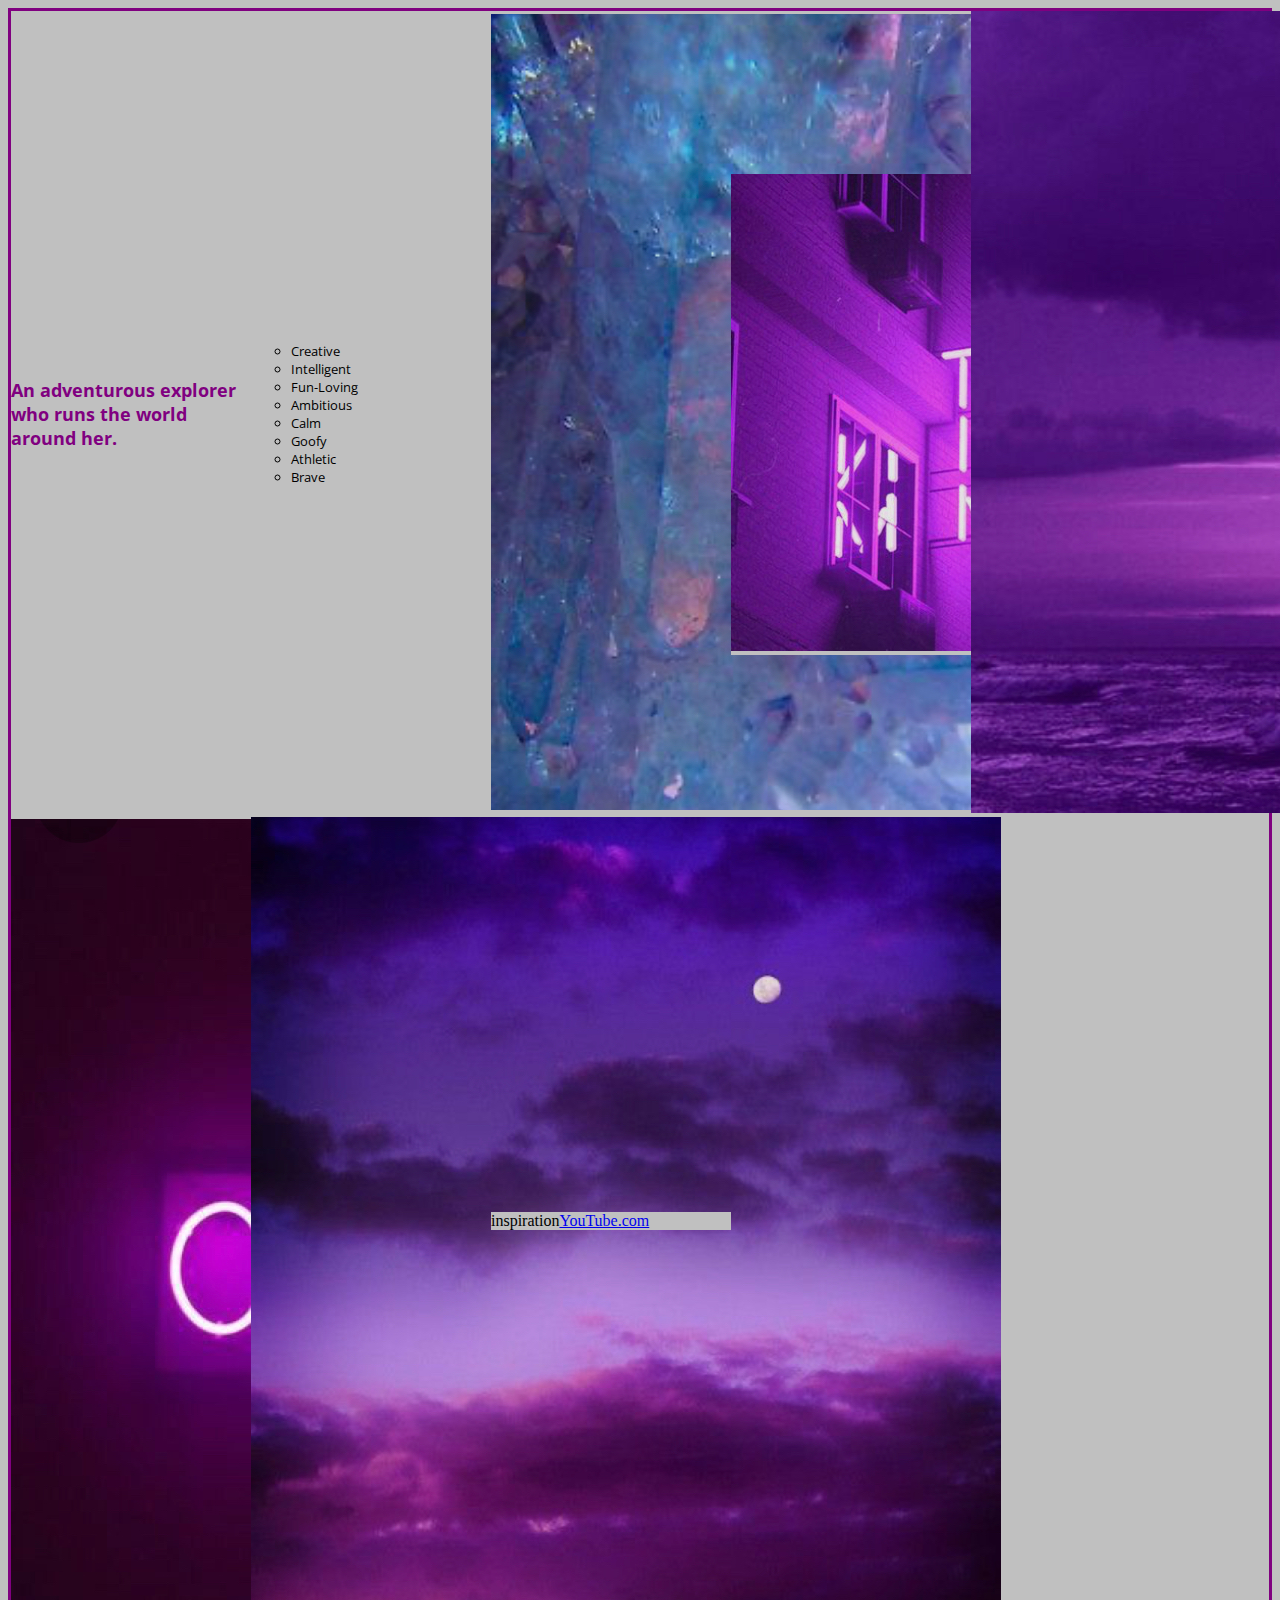
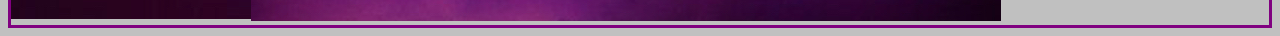
==== index.html @ c7c6ab69 "flexbox" ====
<!DOCTYPE HTML>
<html>
    <head>
        <title>What's Your Story?</title>
        <meta charset="utf-8">
        <meta name="description" content="This is my story">
        <meta name="author" content="Nadeah West">
        <link href="https://fonts.googleapis.com/css?family=Open+Sans&display=swap" rel="stylesheet">
        <style>
            html{
                box-sizing:border-box;
                }
                *,*:before, *after {box-sizing:inherit;
                }
            #menu{
                border:3px solid purple; display:flex; flex-direction: row; align-items: center; flex-wrap:wrap;
                }
            section{
                background: #C0C0C0;
                Margin: 10px
                Padding: 20px
                border: 1px dotted purple;
                width:240px
                }
            .title{
                background color: #C0C0C0;
                color: purple
                line-height: 4em;
                }
            h1 {
                color: Purple;
                font-size: large;
                font-family: 'Open Sans', sans-serif;
                background: #C0C0C0;
                }
            h2{
                color: black;
                font-size: Medium;
                font-family: 'Open Sans', sans-serif;
                background: #C0C0C0;
                }
            h3{
                color: black;
                font-size: Small;
                font-family: 'Open Sans', sans-serif;
                background: #C0C0C0;
                }
            body{
                background-color: #C0C0C0;
                }
            ul{
                list-style-type: circle;
                color: black;
                font-size: Small;
                font-family: 'Open Sans', sans-serif;
                background: #C0C0C0;
                }
        </style>
    </head>
    <body>
        <div id="menu">
        <section class="title">
        <h1>An adventurous explorer who runs the world around her.</h1>
        </section>

        <section class="adjs">
            <ul>
                <li>Creative</li>
                <li>Intelligent</li>
                <li>Fun-Loving</li>
                <li>Ambitious</li>
                <li>Calm</li>
                <li>Goofy</li>
                <li>Athletic</li>
                <li>Brave</li>
            </ul>
        </section>

        <section class="pic">
            <img src="media/file-4.jpeg" alt="crystals">
        </section>

        <section class="pic">
            <img src="media/file4-2.jpeg" alt="trapped in my head">
        </section>

        <section class="pic">
            <img src="media/file5-1.jpeg" alt="purple sunset">
        </section>

        <section class="pic">
            <img src="media/file3-2.jpeg" alt="chill">
        </section>

        <section class="pic">
            <img src="media/file1-2.jpeg" alt="purple moon">
        </section>

        <section class="pic">
            inspiration<a href="https://www.youtube.com/">YouTube.com</a>
        </section>

        </div>
    </body>
</html>
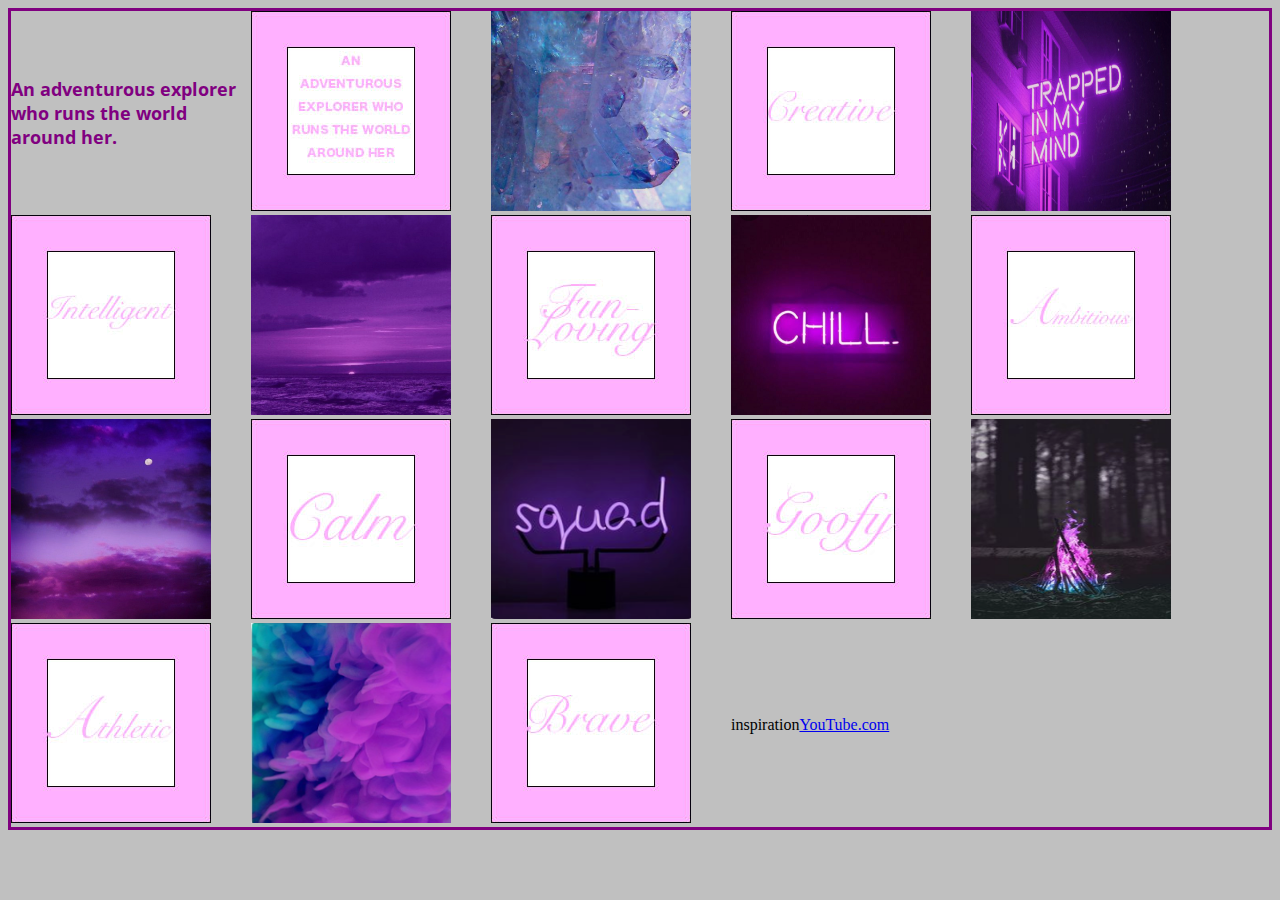
==== commit 609855a5: "creative content" ====
--- a/index.html
+++ b/index.html
@@ -63,40 +63,75 @@
         <h1>An adventurous explorer who runs the world around her.</h1>
         </section>
 
-        <section class="adjs">
-            <ul>
-                <li>Creative</li>
-                <li>Intelligent</li>
-                <li>Fun-Loving</li>
-                <li>Ambitious</li>
-                <li>Calm</li>
-                <li>Goofy</li>
-                <li>Athletic</li>
-                <li>Brave</li>
-            </ul>
+        <section class="pic">
+            <img src="media/Motto.jpg" alt="Motto" width="200" height="200">
         </section>
 
         <section class="pic">
-            <img src="media/file-4.jpeg" alt="crystals">
+            <img src="media/file-4.jpeg" alt="crystals" width="200" height="200">
+        </section>
+
+         <section class="pic">
+            <img src="media/creative.jpg" alt="creative" width="200" height="200">
         </section>
 
         <section class="pic">
-            <img src="media/file4-2.jpeg" alt="trapped in my head">
+            <img src="media/file4-2.jpeg" alt="trapped in my head" width="200" height="200">
         </section>
 
         <section class="pic">
-            <img src="media/file5-1.jpeg" alt="purple sunset">
+            <img src="media/intelligent.jpg" alt="intelligent" width="200" height="200">
         </section>
 
         <section class="pic">
-            <img src="media/file3-2.jpeg" alt="chill">
+            <img src="media/file5-1.jpeg" alt="purple sunset" width="200" height="200">
         </section>
 
         <section class="pic">
-            <img src="media/file1-2.jpeg" alt="purple moon">
+            <img src="media/fun-loving.jpg" alt="fun-loving" width="200" height="200">
         </section>
 
         <section class="pic">
+            <img src="media/file3-2.jpeg" alt="chill" width="200" height="200">
+        </section>
+
+        <section class="pic">
+            <img src="media/ambitious.jpg" alt="ambitious" width="200" height="200">
+        </section>
+
+        <section class="pic">
+            <img src="media/file1-2.jpeg" alt="purple moon" width="200" height="200">
+        </section>
+
+        <section class="pic">
+            <img src="media/calm.jpg" alt="calm" width="200" height="200">
+        </section>
+
+        <section class="pic">
+            <img src="media/squad.png" alt="brave" width="200" height="200">
+        </section>
+
+        <section class="pic">
+            <img src="media/goofy.jpg" alt="goofy" width="200" height="200">
+        </section>
+
+        <section class="pic">
+            <img src="media/purple%20fire.png" alt="brave" width="200" height="200">
+        </section>
+
+        <section class="pic">
+            <img src="media/athletic.jpg" alt="athletic" width="200" height="200">
+        </section>
+
+        <section class="pic">
+            <img src="media/purple%20smoke.png" alt="brave" width="200" height="200">
+        </section>
+
+        <section class="pic">
+            <img src="media/brave.jpg" alt="brave" width="200" height="200">
+        </section>
+
+        <section class="inspiration">
             inspiration<a href="https://www.youtube.com/">YouTube.com</a>
         </section>
 
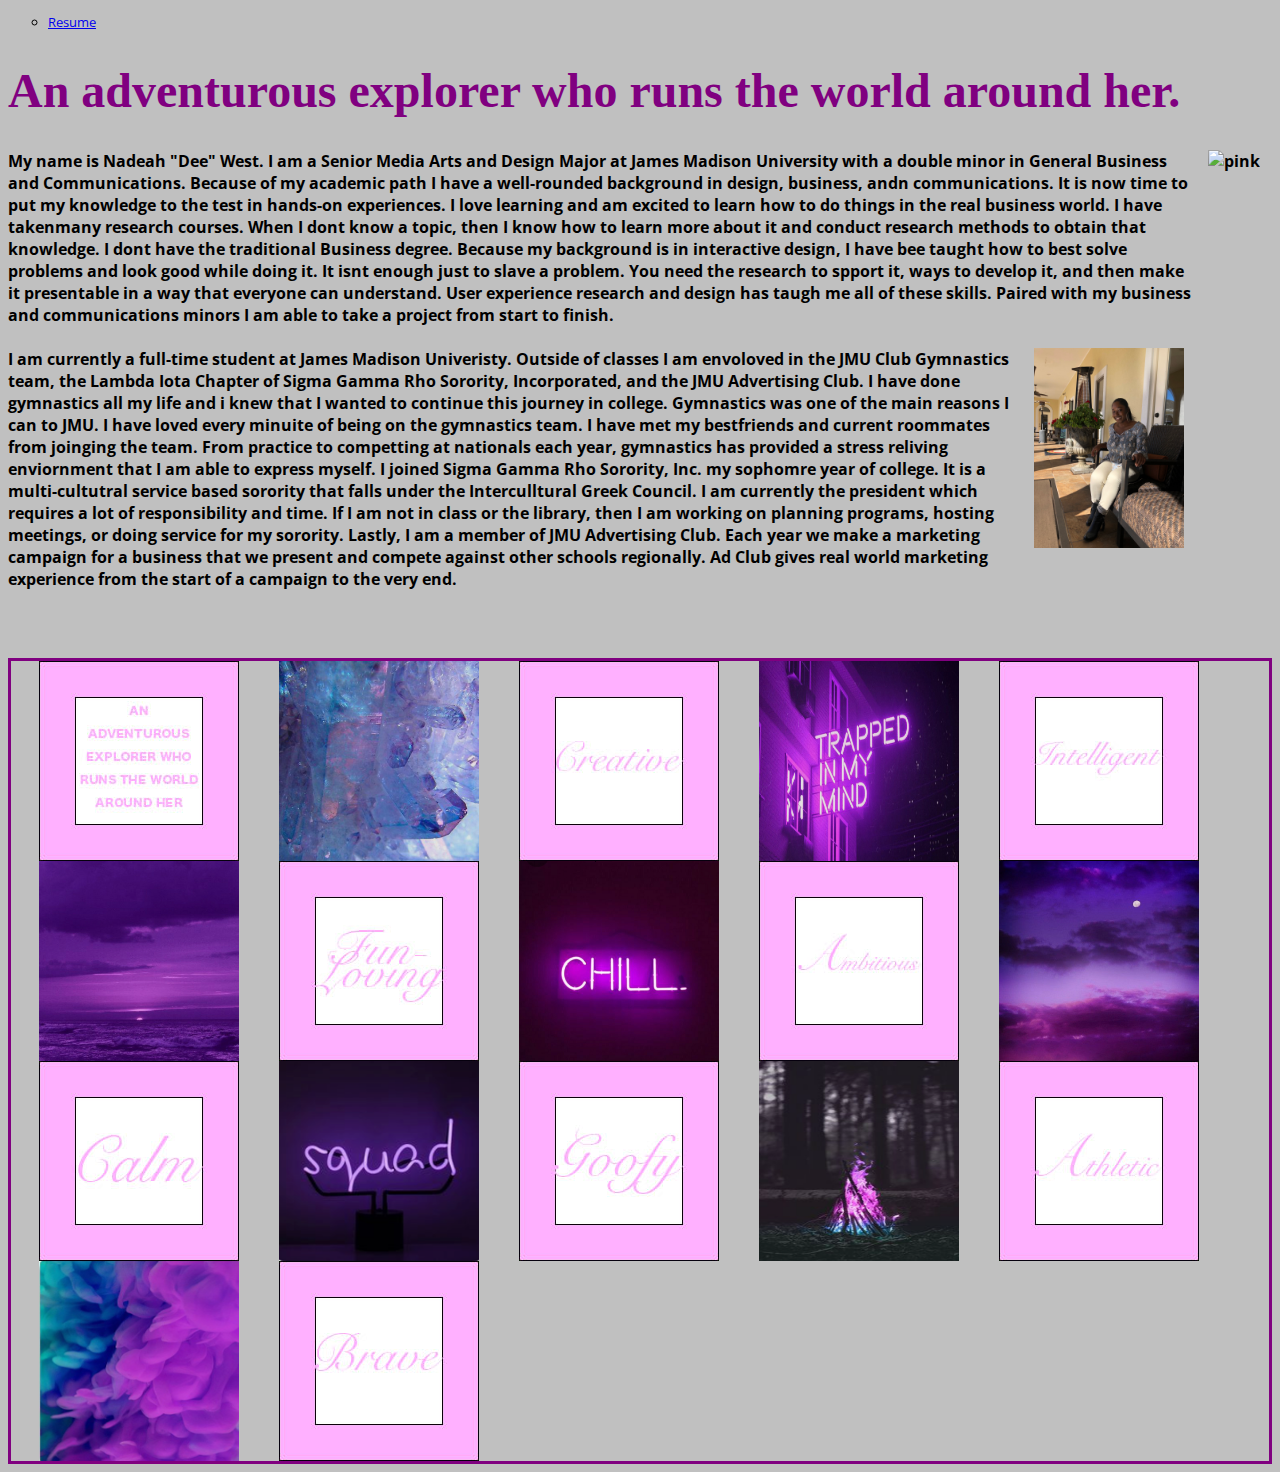
==== commit 8db93064: "final?" ====
--- a/index.html
+++ b/index.html
@@ -6,63 +6,33 @@
         <meta name="description" content="This is my story">
         <meta name="author" content="Nadeah West">
         <link href="https://fonts.googleapis.com/css?family=Open+Sans&display=swap" rel="stylesheet">
-        <style>
-            html{
-                box-sizing:border-box;
-                }
-                *,*:before, *after {box-sizing:inherit;
-                }
-            #menu{
-                border:3px solid purple; display:flex; flex-direction: row; align-items: center; flex-wrap:wrap;
-                }
-            section{
-                background: #C0C0C0;
-                Margin: 10px
-                Padding: 20px
-                border: 1px dotted purple;
-                width:240px
-                }
-            .title{
-                background color: #C0C0C0;
-                color: purple
-                line-height: 4em;
-                }
-            h1 {
-                color: Purple;
-                font-size: large;
-                font-family: 'Open Sans', sans-serif;
-                background: #C0C0C0;
-                }
-            h2{
-                color: black;
-                font-size: Medium;
-                font-family: 'Open Sans', sans-serif;
-                background: #C0C0C0;
-                }
-            h3{
-                color: black;
-                font-size: Small;
-                font-family: 'Open Sans', sans-serif;
-                background: #C0C0C0;
-                }
-            body{
-                background-color: #C0C0C0;
-                }
-            ul{
-                list-style-type: circle;
-                color: black;
-                font-size: Small;
-                font-family: 'Open Sans', sans-serif;
-                background: #C0C0C0;
-                }
-        </style>
+        <link rel="stylesheet" href="style.css">
+
+
     </head>
     <body>
+
+        <nav><ul>
+            <li><a href="West-Resume.html">Resume</a></li>
+        </ul></nav>
+
+        <h1>An adventurous explorer who runs the world around her.</h1>
+
+        <h2>
+            <img src="media/Pink.jpeg" alt="pink" height="200">
+            My name is Nadeah "Dee" West. I am a Senior Media Arts and Design Major at James Madison University with a double minor in General Business and Communications. Because of my academic path I have a well-rounded background in design, business, andn communications. It is now time to put my knowledge to the test in hands-on experiences. I love learning and am excited to learn how to do things in the real business world. I have takenmany research courses. When I dont know a topic, then I know how to learn more about it and conduct research methods to obtain that knowledge. I dont have the traditional Business degree. Because my background is in interactive design, I have bee taught how to best solve problems and look good while doing it. It isnt enough just to slave a problem. You need the research to spport it, ways to develop it, and then make it presentable in a way that everyone can understand. User experience research and design has taugh me all of these skills. Paired with my business and communications minors I am able to take a project from start to finish.
+
+            <br>
+            <br>
+            <img src="media/smile.jpeg" alt="smile" height="200">
+            I am currently a full-time student at James Madison Univeristy. Outside of classes I am envoloved in the JMU Club Gymnastics team, the Lambda Iota Chapter of Sigma Gamma Rho Sorority, Incorporated, and the JMU Advertising Club. I have done gymnastics all my life and i knew that I wanted to continue this journey in college. Gymnastics was one of the main reasons I can to JMU. I have loved every minuite of being on the gymnastics team. I have met my bestfriends and current roommates from joinging the team. From practice to competting at nationals each year, gymnastics has provided a stress reliving enviornment that I am able to express myself. I joined Sigma Gamma Rho Sorority, Inc. my sophomre year of college. It is a multi-cultutral service based sorority that falls under the Interculltural Greek Council. I am currently the president which requires a lot of responsibility and time. If I am not in class or the library, then I am working on planning programs, hosting meetings, or doing service for my sorority. Lastly, I am a member of JMU Advertising Club. Each year we make a marketing campaign for a business that we present and compete against other schools regionally. Ad Club gives real world marketing experience from the start of a campaign to the very end.
+        </h2>
+
+        <br>
+        <br>
+        <br>
+
         <div id="menu">
-        <section class="title">
-        <h1>An adventurous explorer who runs the world around her.</h1>
-        </section>
-
         <section class="pic">
             <img src="media/Motto.jpg" alt="Motto" width="200" height="200">
         </section>
@@ -131,10 +101,6 @@
             <img src="media/brave.jpg" alt="brave" width="200" height="200">
         </section>
 
-        <section class="inspiration">
-            inspiration<a href="https://www.youtube.com/">YouTube.com</a>
-        </section>
-
         </div>
     </body>
 </html>   
--- a/style.css
+++ b/style.css
@@ -0,0 +1,58 @@
+ <meta charset="utf-8">
+
+        <link href="https://fonts.googleapis.com/css?family=Open+Sans&display=swap" rel="stylesheet">
+        <style>
+            html{
+                box-sizing:border-box;
+                }
+                *,*:before, *after {box-sizing:inherit;
+                }
+            #menu{
+                border:3px solid purple; display:flex; flex-direction: row; align-items: center; flex-wrap:wrap;
+                }
+            section{
+                background: #C0C0C0;
+                Margin: 10px
+                Padding: 20px
+                border: 1px dotted purple;
+                width:240px
+                }
+            .title{
+                background color: #C0C0C0;
+                color: purple
+                line-height: 4em;
+                }
+            h1 {
+                color: Purple;
+                font-size: xxx-large;
+                text-align: center
+                font-family: 'Open Sans', sans-serif;
+                background: #C0C0C0;
+                }
+            h2{
+                color: black;
+                font-size: Medium;
+                font-family: 'Open Sans', sans-serif;
+                background: #C0C0C0;
+                }
+            h3{
+                color: black;
+                font-size: Small;
+                font-family: 'Open Sans', sans-serif;
+                background: #C0C0C0;
+                }
+            body{
+                background-color: #C0C0C0;
+                }
+            ul{
+                list-style-type: circle;
+                color: black;
+                font-size: Small;
+                font-family: 'Open Sans', sans-serif;
+                background: #C0C0C0;
+                }
+            img{
+                float:right;
+                margin: 0 12px;
+                }
+        </style>
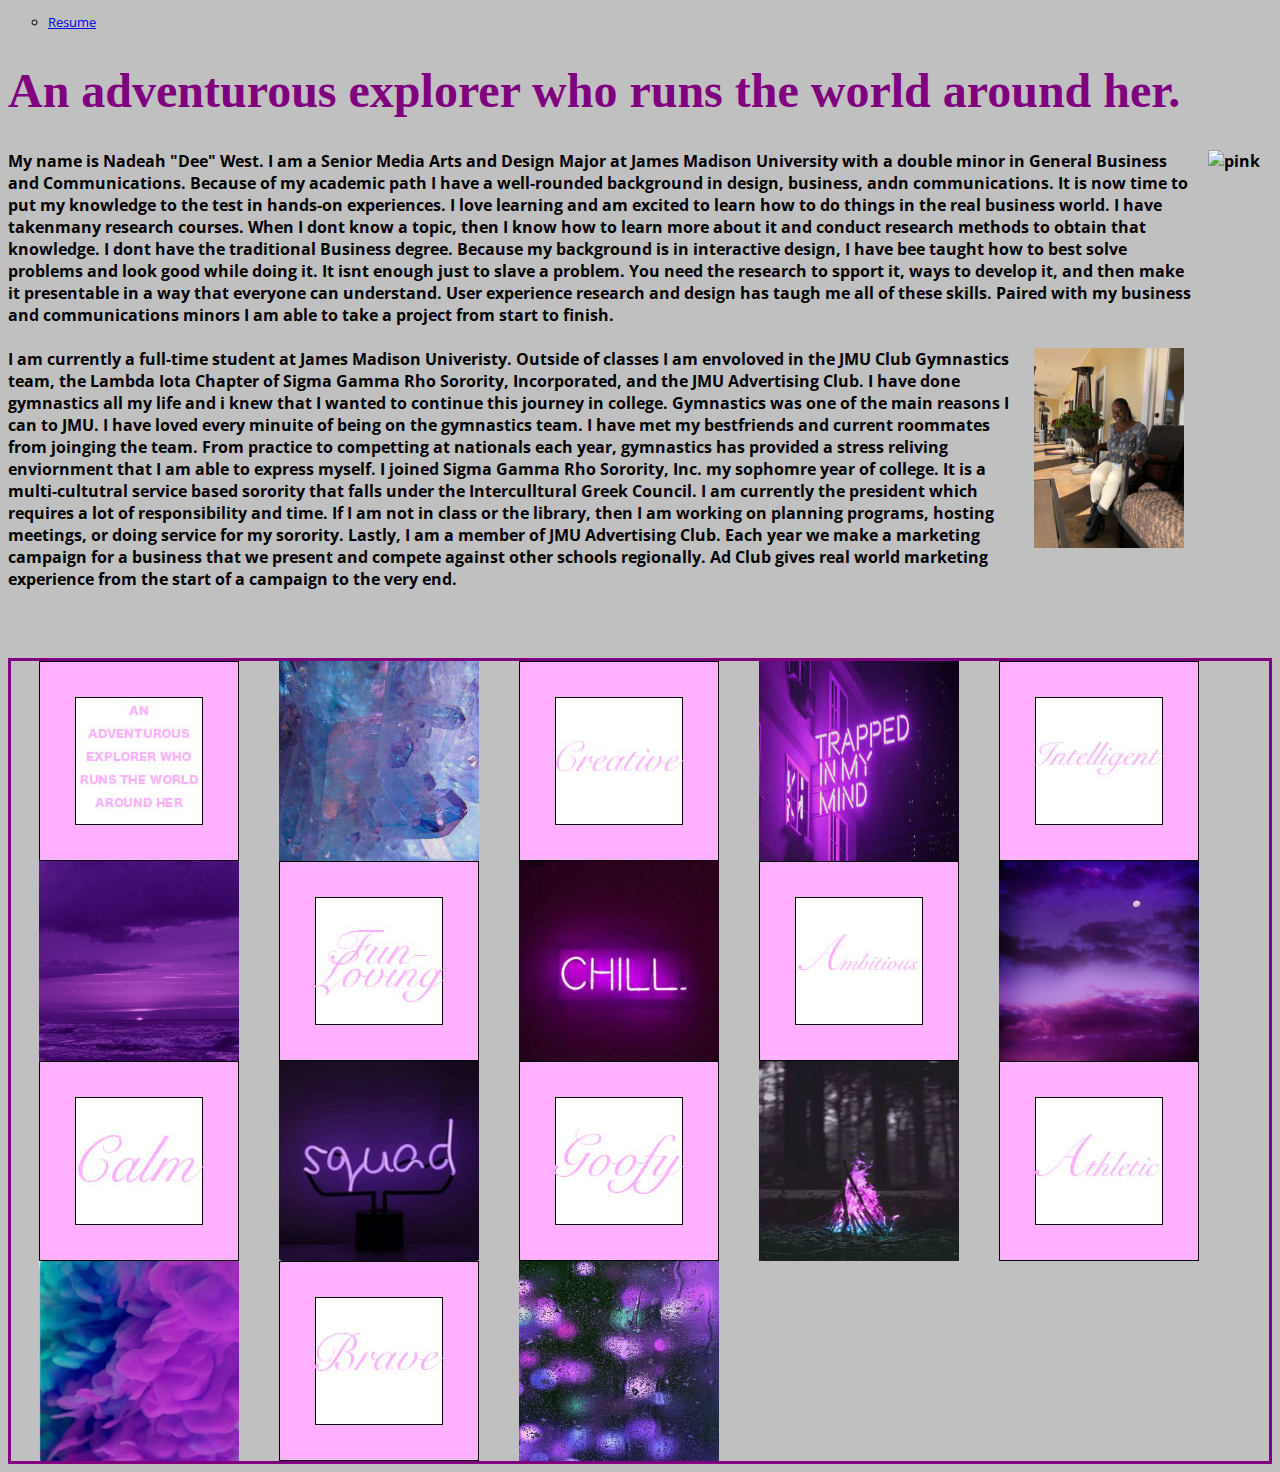
==== commit d4fbbf90: "final?" ====
--- a/index.html
+++ b/index.html
@@ -1,5 +1,5 @@
 <!DOCTYPE HTML>
-<html>
+<html lang="en">
     <head>
         <title>What's Your Story?</title>
         <meta charset="utf-8">
@@ -101,6 +101,10 @@
             <img src="media/brave.jpg" alt="brave" width="200" height="200">
         </section>
 
+        <section class="pic">
+            <img src="media/file-7.jpeg" alt="lights" width="200" height="200">
+        </section>
+
         </div>
     </body>
 </html>   
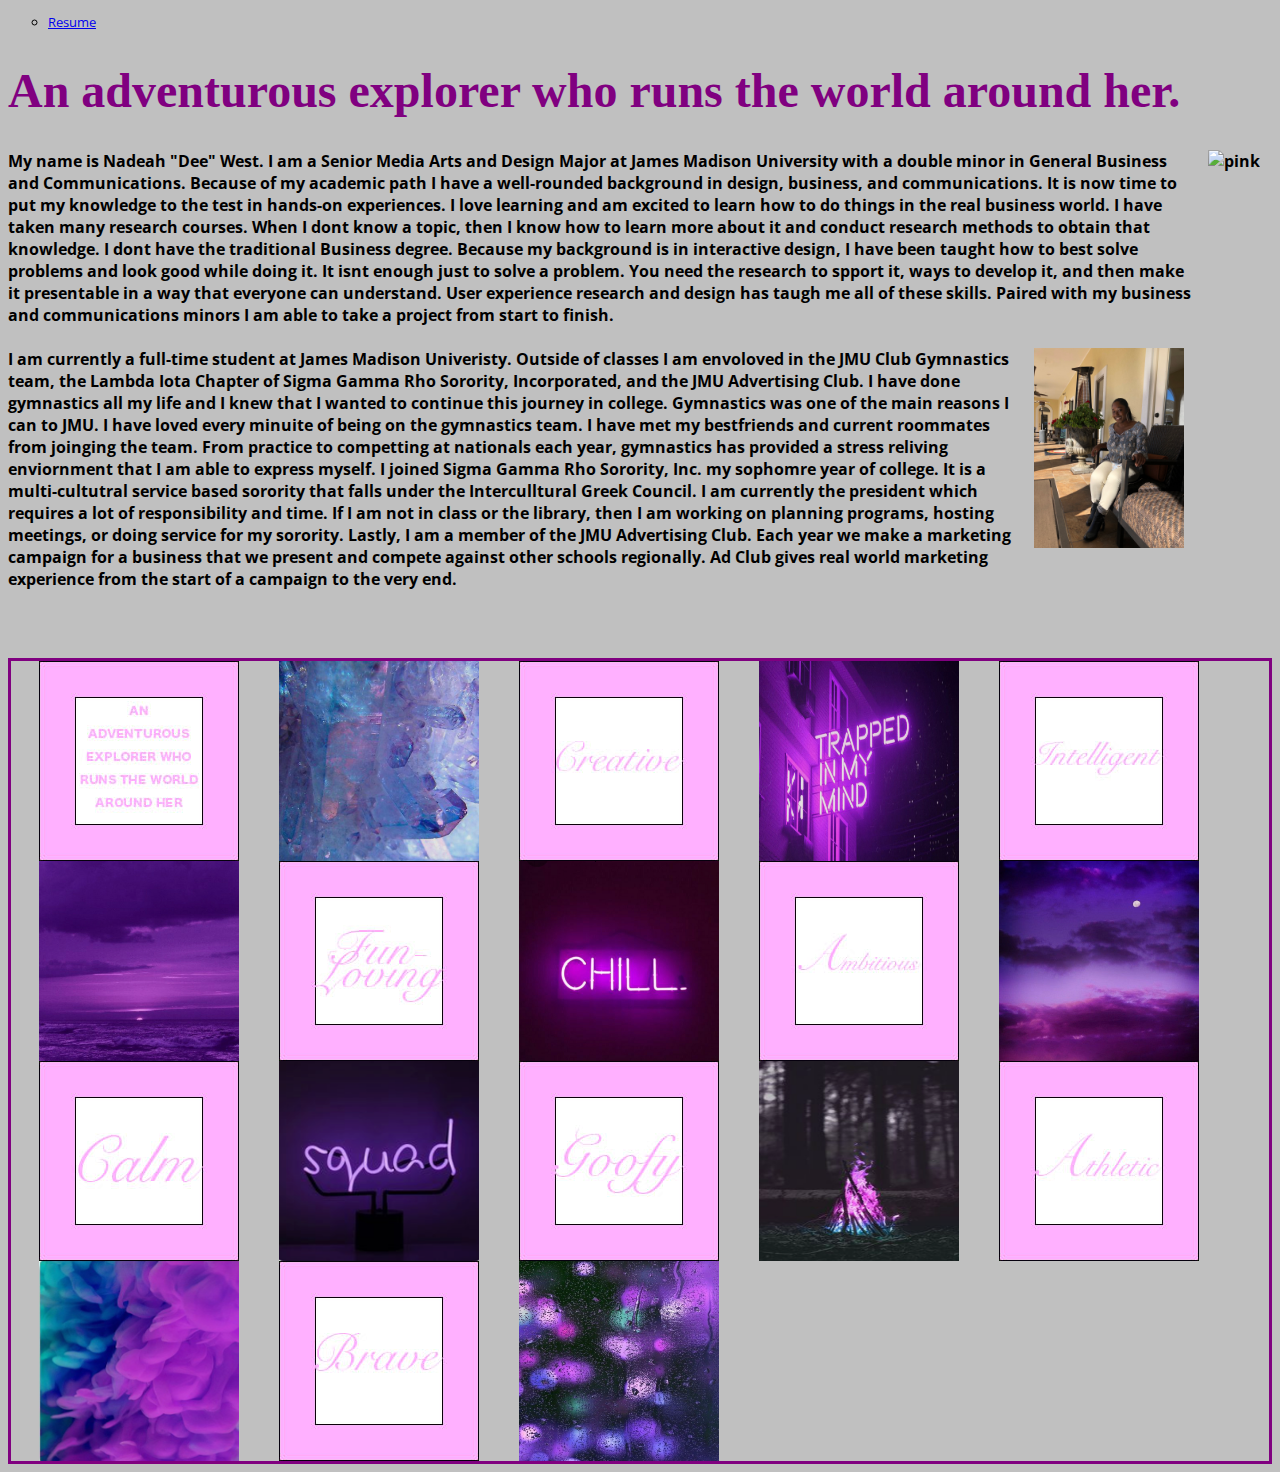
==== commit 20bc62ed: "correct typos" ====
--- a/index.html
+++ b/index.html
@@ -20,12 +20,12 @@
 
         <h2>
             <img src="media/Pink.jpeg" alt="pink" height="200">
-            My name is Nadeah "Dee" West. I am a Senior Media Arts and Design Major at James Madison University with a double minor in General Business and Communications. Because of my academic path I have a well-rounded background in design, business, andn communications. It is now time to put my knowledge to the test in hands-on experiences. I love learning and am excited to learn how to do things in the real business world. I have takenmany research courses. When I dont know a topic, then I know how to learn more about it and conduct research methods to obtain that knowledge. I dont have the traditional Business degree. Because my background is in interactive design, I have bee taught how to best solve problems and look good while doing it. It isnt enough just to slave a problem. You need the research to spport it, ways to develop it, and then make it presentable in a way that everyone can understand. User experience research and design has taugh me all of these skills. Paired with my business and communications minors I am able to take a project from start to finish.
+            My name is Nadeah "Dee" West. I am a Senior Media Arts and Design Major at James Madison University with a double minor in General Business and Communications. Because of my academic path I have a well-rounded background in design, business, and communications. It is now time to put my knowledge to the test in hands-on experiences. I love learning and am excited to learn how to do things in the real business world. I have taken many research courses. When I dont know a topic, then I know how to learn more about it and conduct research methods to obtain that knowledge. I dont have the traditional Business degree. Because my background is in interactive design, I have been taught how to best solve problems and look good while doing it. It isnt enough just to solve a problem. You need the research to spport it, ways to develop it, and then make it presentable in a way that everyone can understand. User experience research and design has taugh me all of these skills. Paired with my business and communications minors I am able to take a project from start to finish.
 
             <br>
             <br>
             <img src="media/smile.jpeg" alt="smile" height="200">
-            I am currently a full-time student at James Madison Univeristy. Outside of classes I am envoloved in the JMU Club Gymnastics team, the Lambda Iota Chapter of Sigma Gamma Rho Sorority, Incorporated, and the JMU Advertising Club. I have done gymnastics all my life and i knew that I wanted to continue this journey in college. Gymnastics was one of the main reasons I can to JMU. I have loved every minuite of being on the gymnastics team. I have met my bestfriends and current roommates from joinging the team. From practice to competting at nationals each year, gymnastics has provided a stress reliving enviornment that I am able to express myself. I joined Sigma Gamma Rho Sorority, Inc. my sophomre year of college. It is a multi-cultutral service based sorority that falls under the Interculltural Greek Council. I am currently the president which requires a lot of responsibility and time. If I am not in class or the library, then I am working on planning programs, hosting meetings, or doing service for my sorority. Lastly, I am a member of JMU Advertising Club. Each year we make a marketing campaign for a business that we present and compete against other schools regionally. Ad Club gives real world marketing experience from the start of a campaign to the very end.
+            I am currently a full-time student at James Madison Univeristy. Outside of classes I am envoloved in the JMU Club Gymnastics team, the Lambda Iota Chapter of Sigma Gamma Rho Sorority, Incorporated, and the JMU Advertising Club. I have done gymnastics all my life and I knew that I wanted to continue this journey in college. Gymnastics was one of the main reasons I can to JMU. I have loved every minuite of being on the gymnastics team. I have met my bestfriends and current roommates from joinging the team. From practice to competting at nationals each year, gymnastics has provided a stress reliving enviornment that I am able to express myself. I joined Sigma Gamma Rho Sorority, Inc. my sophomre year of college. It is a multi-cultutral service based sorority that falls under the Interculltural Greek Council. I am currently the president which requires a lot of responsibility and time. If I am not in class or the library, then I am working on planning programs, hosting meetings, or doing service for my sorority. Lastly, I am a member of the JMU Advertising Club. Each year we make a marketing campaign for a business that we present and compete against other schools regionally. Ad Club gives real world marketing experience from the start of a campaign to the very end.
         </h2>
 
         <br>
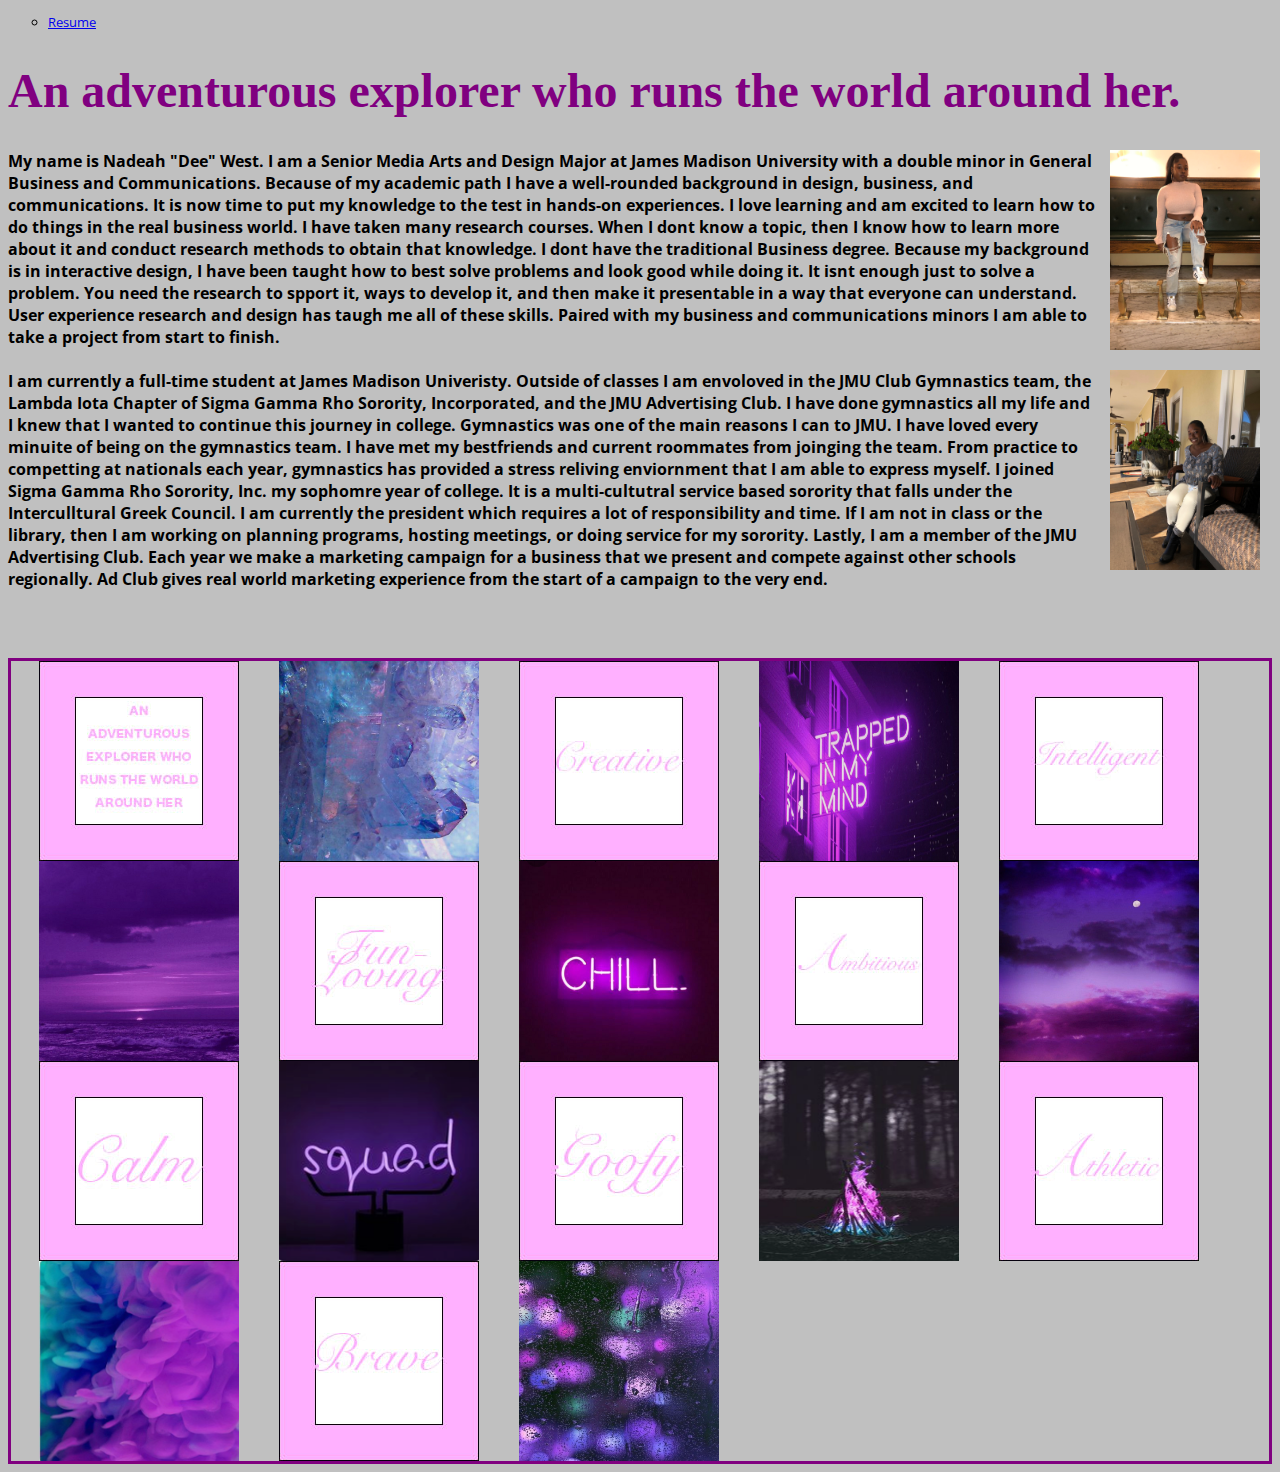
==== commit 7c2c190d: "pink" ====
--- a/index.html
+++ b/index.html
@@ -19,7 +19,7 @@
         <h1>An adventurous explorer who runs the world around her.</h1>
 
         <h2>
-            <img src="media/Pink.jpeg" alt="pink" height="200">
+            <img src="media/pink.jpeg" alt="pink" height="200">
             My name is Nadeah "Dee" West. I am a Senior Media Arts and Design Major at James Madison University with a double minor in General Business and Communications. Because of my academic path I have a well-rounded background in design, business, and communications. It is now time to put my knowledge to the test in hands-on experiences. I love learning and am excited to learn how to do things in the real business world. I have taken many research courses. When I dont know a topic, then I know how to learn more about it and conduct research methods to obtain that knowledge. I dont have the traditional Business degree. Because my background is in interactive design, I have been taught how to best solve problems and look good while doing it. It isnt enough just to solve a problem. You need the research to spport it, ways to develop it, and then make it presentable in a way that everyone can understand. User experience research and design has taugh me all of these skills. Paired with my business and communications minors I am able to take a project from start to finish.
 
             <br>
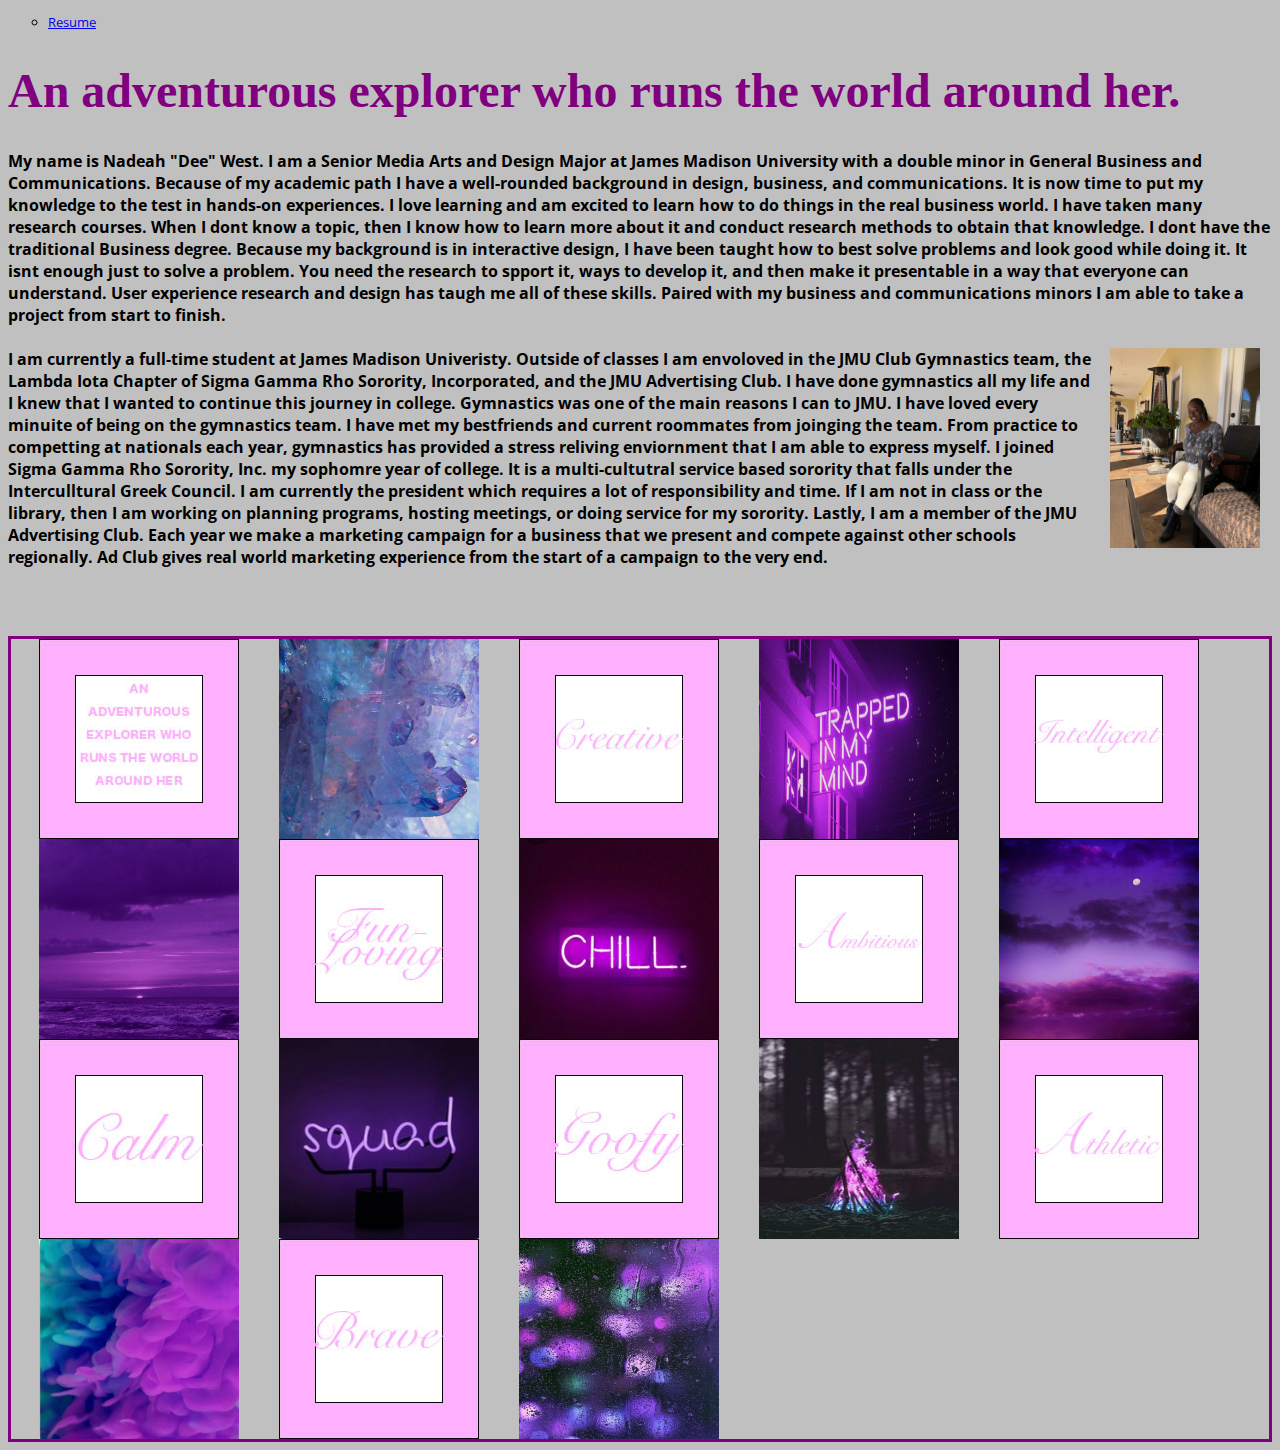
==== commit 11c36c2c: "remove pic" ====
--- a/index.html
+++ b/index.html
@@ -19,7 +19,7 @@
         <h1>An adventurous explorer who runs the world around her.</h1>
 
         <h2>
-            <img src="media/pink.jpeg" alt="pink" height="200">
+
             My name is Nadeah "Dee" West. I am a Senior Media Arts and Design Major at James Madison University with a double minor in General Business and Communications. Because of my academic path I have a well-rounded background in design, business, and communications. It is now time to put my knowledge to the test in hands-on experiences. I love learning and am excited to learn how to do things in the real business world. I have taken many research courses. When I dont know a topic, then I know how to learn more about it and conduct research methods to obtain that knowledge. I dont have the traditional Business degree. Because my background is in interactive design, I have been taught how to best solve problems and look good while doing it. It isnt enough just to solve a problem. You need the research to spport it, ways to develop it, and then make it presentable in a way that everyone can understand. User experience research and design has taugh me all of these skills. Paired with my business and communications minors I am able to take a project from start to finish.
 
             <br>
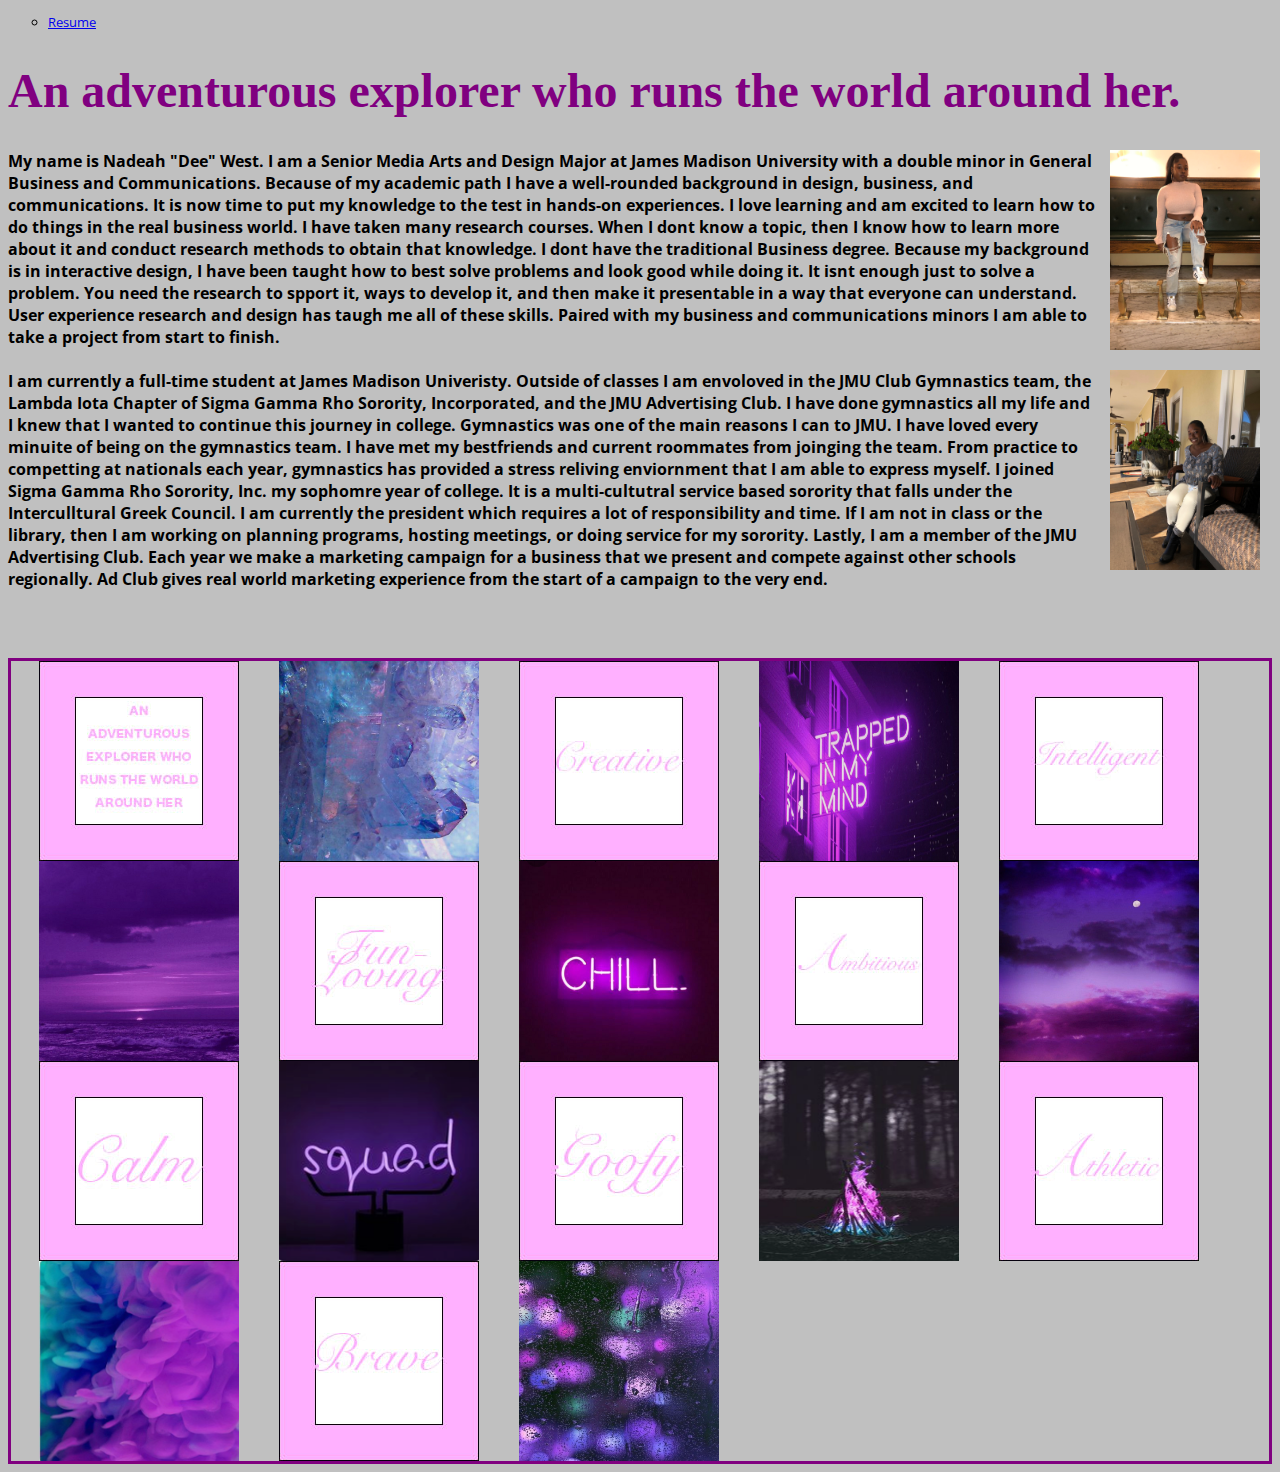
==== commit 59153c3b: "add pic" ====
--- a/index.html
+++ b/index.html
@@ -19,7 +19,7 @@
         <h1>An adventurous explorer who runs the world around her.</h1>
 
         <h2>
-
+            <img src="media/pink.jpeg" alt="pink" height="200">
             My name is Nadeah "Dee" West. I am a Senior Media Arts and Design Major at James Madison University with a double minor in General Business and Communications. Because of my academic path I have a well-rounded background in design, business, and communications. It is now time to put my knowledge to the test in hands-on experiences. I love learning and am excited to learn how to do things in the real business world. I have taken many research courses. When I dont know a topic, then I know how to learn more about it and conduct research methods to obtain that knowledge. I dont have the traditional Business degree. Because my background is in interactive design, I have been taught how to best solve problems and look good while doing it. It isnt enough just to solve a problem. You need the research to spport it, ways to develop it, and then make it presentable in a way that everyone can understand. User experience research and design has taugh me all of these skills. Paired with my business and communications minors I am able to take a project from start to finish.
 
             <br>
